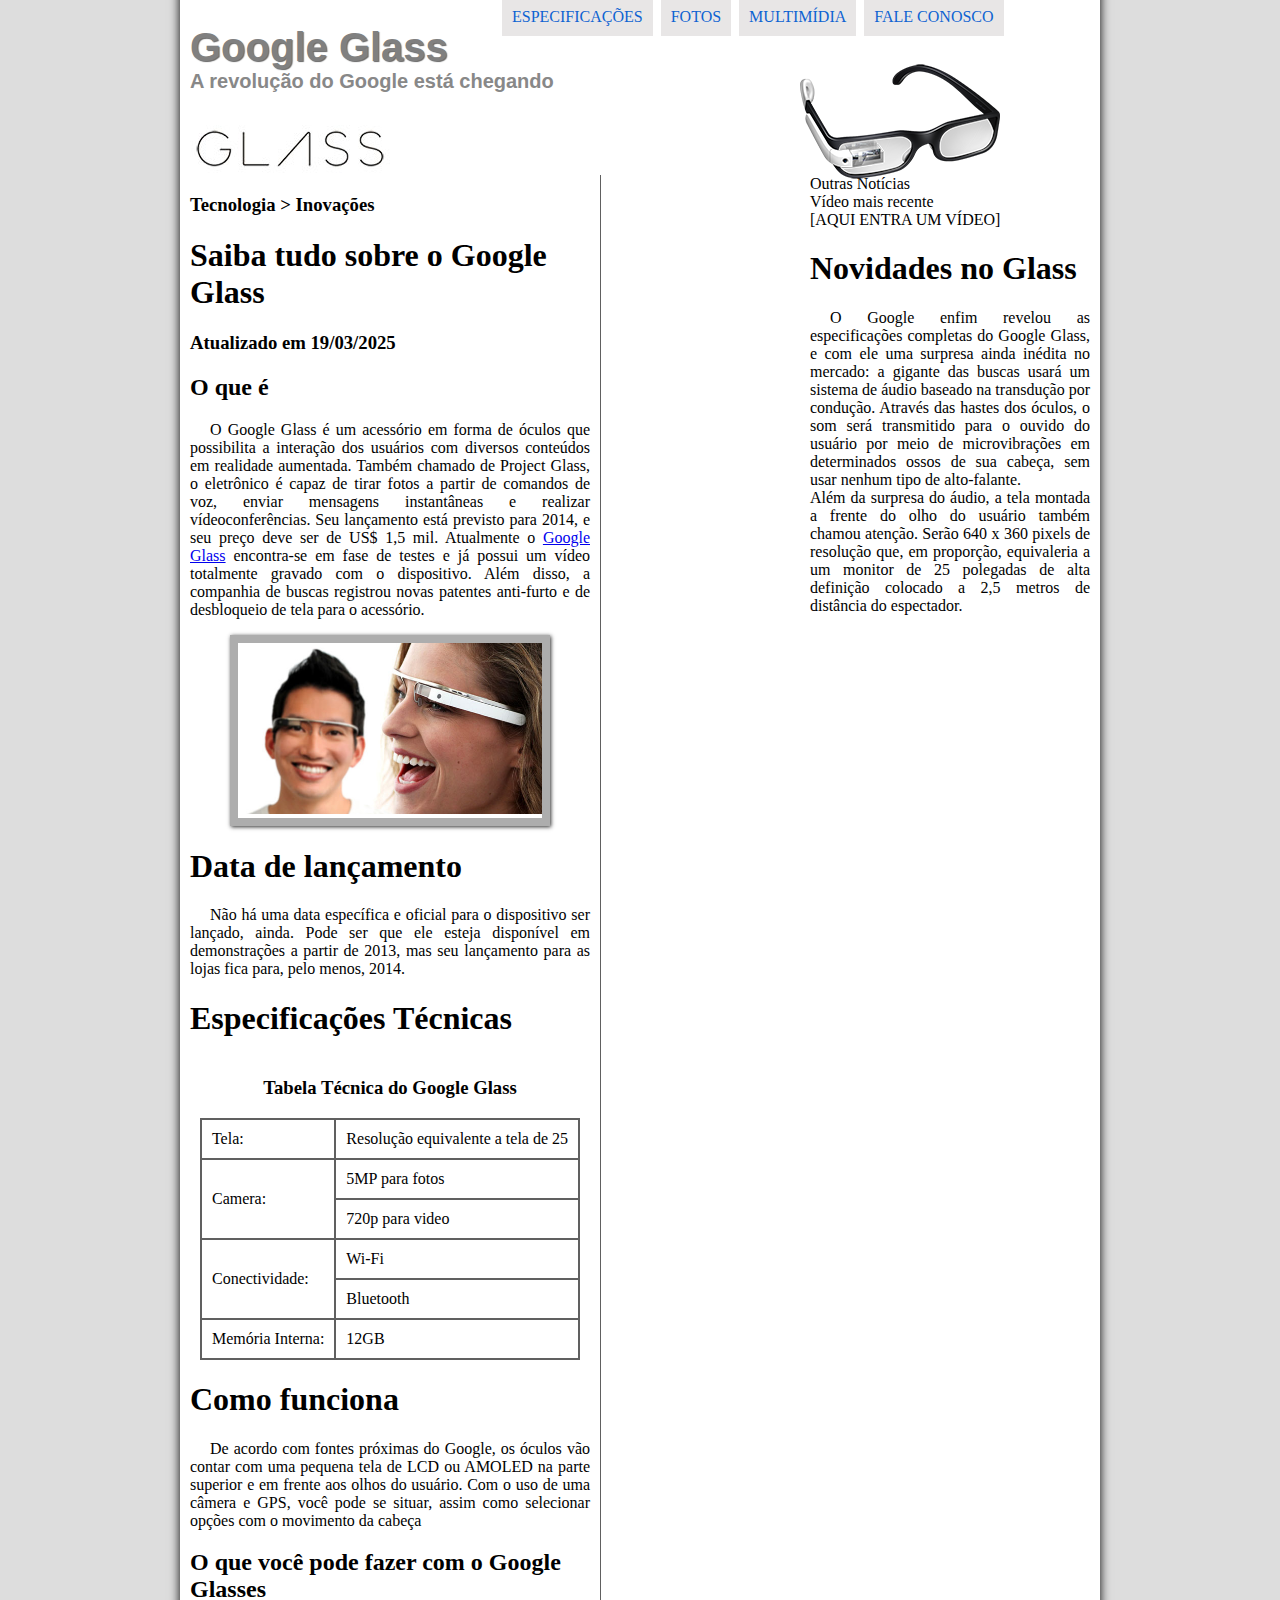
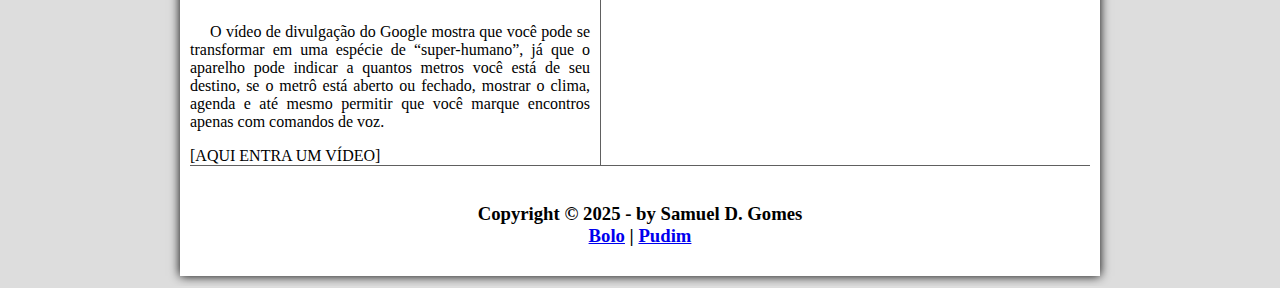
==== index.html @ 90ce6b56 "Add files via upload" ====
<!DOCTYPE html>
<html lang="pt-br">

<head>
    <meta charset="UTF-8">
    <meta name="viewport" content="width=device-width, initial-scale=1.0">
    <title>Bolas</title>
    <link rel="stylesheet" href="_css/estilo.css">
</head>

<body>

    <div id="interface">
        <header id="cabecalho">
            <hgroup>
                <h1>Google Glass</h1>
                <h2>A revolução do Google está chegando</h2>
            </hgroup>

            <img id="icone" src="_imagens/glass-oculos-preto-peq.png" alt="">

            <nav id="menu">
                <h1>Menu Principal</h1>
                <ul type="">
                    <h1>Menu Principal</h1>
                    <li><a href="specs.html">Especificações</a></li>
                    <li><a href="fotos.html">Fotos</a></li>
                    <li><a href="multimidia.html">Multimídia</a></li>
                    <li><a href="fale-conosco.html">Fale conosco</a></li>
                </ul>
            </nav>

        </header>
        <section id="body">
            <h3>Tecnologia > Inovações </h3>
            <h1>Saiba tudo sobre o Google Glass</h1>
            <h3>Atualizado em 19/03/2025</h3>

            <h2>O que é</h2>
            <p>O Google Glass é um acessório em forma de óculos que possibilita a interação dos usuários com diversos
                conteúdos em realidade aumentada. Também chamado de Project Glass, o eletrônico é capaz de tirar fotos a
                partir de comandos de voz, enviar mensagens instantâneas e realizar vídeoconferências. Seu lançamento
                está
                previsto para 2014, e seu preço deve ser de US$ 1,5 mil. Atualmente o <a
                    href="https://youtu.be/QX43QTYyV-8?si=FkcZNvf61wqjwxrr" target="_blank">Google Glass</a> encontra-se
                em
                fase
                de testes e já possui um vídeo totalmente gravado com o dispositivo. Além disso, a companhia de buscas
                registrou novas patentes anti-furto e de desbloqueio de tela para o acessório.</p>

            <figure class="foto-legenda">
                <img src="_imagens/glass-quadro-homem-mulher.jpg" alt="">
                <figcaption>
                    <h3>Google glass</h3>
                    <p>saber tudo é perder tudo.</p>

                </figcaption>
            </figure>

            <h1>Data de lançamento</h1>
            <p>Não há uma data específica e oficial para o dispositivo ser lançado, ainda. Pode ser que ele esteja
                disponível em demonstrações a partir de 2013, mas seu lançamento para as lojas fica para, pelo menos,
                2014.
            </p>

            <h1>Especificações Técnicas</h1>

        <table id="tabelaspecs">
            <caption><h3>Tabela Técnica do Google Glass</h3></caption>

            <tr><td>Tela:</td>                          <td>Resolução equivalente a tela de 25</td></tr> 
            <tr><td rowspan="2">Camera:</td>            <td>5MP para fotos </td></tr>
            <tr><td>720p para video</td></tr>
            <tr><td rowspan="2">Conectividade:</td>     <td>Wi-Fi</td></tr>
            <tr><td>Bluetooth</td></tr>
            <tr><td>Memória Interna:</td>               <td>12GB</td> </tr>
        </table>

            <h1>Como funciona</h1>
            <p>De acordo com fontes próximas do Google, os óculos vão contar com uma pequena tela de LCD ou AMOLED na
                parte
                superior e em frente aos olhos do usuário. Com o uso de uma câmera e GPS, você pode se situar, assim
                como
                selecionar opções com o movimento da cabeça</p>

            <h2>O que você pode fazer com o Google Glasses</h2>
            <p>O vídeo de divulgação do Google mostra que você pode se transformar em uma espécie de “super-humano”, já
                que
                o aparelho pode indicar a quantos metros você está de seu destino, se o metrô está aberto ou fechado,
                mostrar o clima, agenda e até mesmo permitir que você marque encontros apenas com comandos de voz.</p>

            [AQUI ENTRA UM VÍDEO] <br>
        </section>

    <aside id="aside">

        Outras Notícias <br>
        Vídeo mais recente <br>

        [AQUI ENTRA UM VÍDEO] <br>

        <h1>Novidades no Glass</h1>
        <p>O Google enfim revelou as especificações completas do Google Glass, e com ele uma surpresa ainda inédita no
            mercado: a gigante das buscas usará um sistema de áudio baseado na transdução por condução. Através das
            hastes dos óculos, o som será transmitido para o ouvido do usuário por meio de microvibrações em
            determinados ossos de sua cabeça, sem usar nenhum tipo de alto-falante. <br>

            Além da surpresa do áudio, a tela montada a frente do olho do usuário também chamou atenção. Serão 640 x 360
            pixels de resolução que, em proporção, equivaleria a um monitor de 25 polegadas de alta definição colocado a
            2,5 metros de distância do espectador.</p>
    </aside>

    <footer id="footer">
        <br>
        <p> <h3>Copyright &copy; 2025 - by Samuel D. Gomes <br>
        <a href="https://youtu.be/fW6t3wh_jfg?si=nMSN_JbHG4JFS5sl" target="_blank">Bolo</a> 
        | 
        <a href="https://youtu.be/p7jSLUIdwUk?si=RSTB6PnKY3PD1stP" target="_blank">Pudim</a></h3></p>
    </footer>
    

    </div>

</body>

</html>
---- _css/estilo.css ----
@font-face{
    font-family: 'fontelogo';
    src: url("../_fonts/bubblegum-sans-regular.otf");
}

p {
    text-align: justify;
    text-indent: 20px;
}

body {
    background-color: #dddddd;
}

div#interface {
    width: 900px;
    background-color: #ffffff;
    margin: -20px auto 10px auto;
    box-shadow: 0px 0px 10px black;
    padding: 10px;
}
header#cabecalho img#icone{
    position: absolute;
    left: 800px;
    top: 60px;
}
header#cabecalho{
    border-bottom: 1px #606060;
    height: 150px;
    background: url("../_imagens/glass-logo-peq.jpg") no-repeat 0px 100px;
}
header#cabecalho h1{
font-family: fontelogo Arial, sans-serif;
font-size: 30pt;
color: gray;
padding: 0px;
text-shadow: 1px 1px 1px rgba(0, 0, 0, .6);
margin-bottom: 0px;
}
header#cabecalho h2{
    font-family: Arial, sans-serif;
    color: #888888;
    font-size: 15pt;
    padding: 0px;
    margin-top: 0px;
}


/*Formatação de imagens com legenda*/

figure.foto-legenda {
    position: relative;
    border: 8px solid rgb(173, 173, 173);
    box-shadow: 1px 1px 4px rgb(46, 46, 46);
}

figure.foto-legenda img {
    width: 100%;
    height: 100%;
}

figure.foto-legenda figcaption {
    opacity: 0;
    position: absolute;
    top: 0px;
    background-color: rgba(0, 0, 0, 0.4);
    color: rgb(109, 106, 106);
    width: 100%;
    height: 100%;
    padding: 10px;
    box-sizing: border-box;
    transition: opacity 1s;
}

figure.foto-legenda:hover figcaption {
    opacity: 1;
}

/*Formatação de menu*/

nav#menu {
    display: block;
}

nav#menu ul {
    list-style: none;
    text-transform: uppercase;
    position: absolute;
    top: -20px;
    left: 460px;
}

nav#menu h1{
    display: none;
}

nav#menu li {
    display: inline-block;
    background-color: #e8e6e6;
    padding: 10px;
    margin: 2px;
    transition: background-color 1s;
}

nav#menu li:hover {
    background-color: rgb(138, 138, 138);
}

nav#menu a {
    color: #0e63d2;
    text-decoration: none;
}

nav#menu a:hover {
    color: rgb(255, 255, 255);
}

/*Formatação da página*/

section#body{
display: "block";
width: 400px;
float: left;
border-right: 1px solid #606060;
padding-right: 10px;
}

aside#aside{
    display: "block";
    width: 280px;
    float: right;
}

footer#footer{
    clear: both;
    border-top: 1px solid #606060;
}

footer#footer{
    text-align: center;
}

/*Formatação de tabela*/

table{
    border:  1px solid #606060;
    border-spacing: 0px;
    margin-left: auto;
    margin-right: auto;
}

table#tabelaspecs td{
border: 1px solid #606060;
padding: 10px;
}
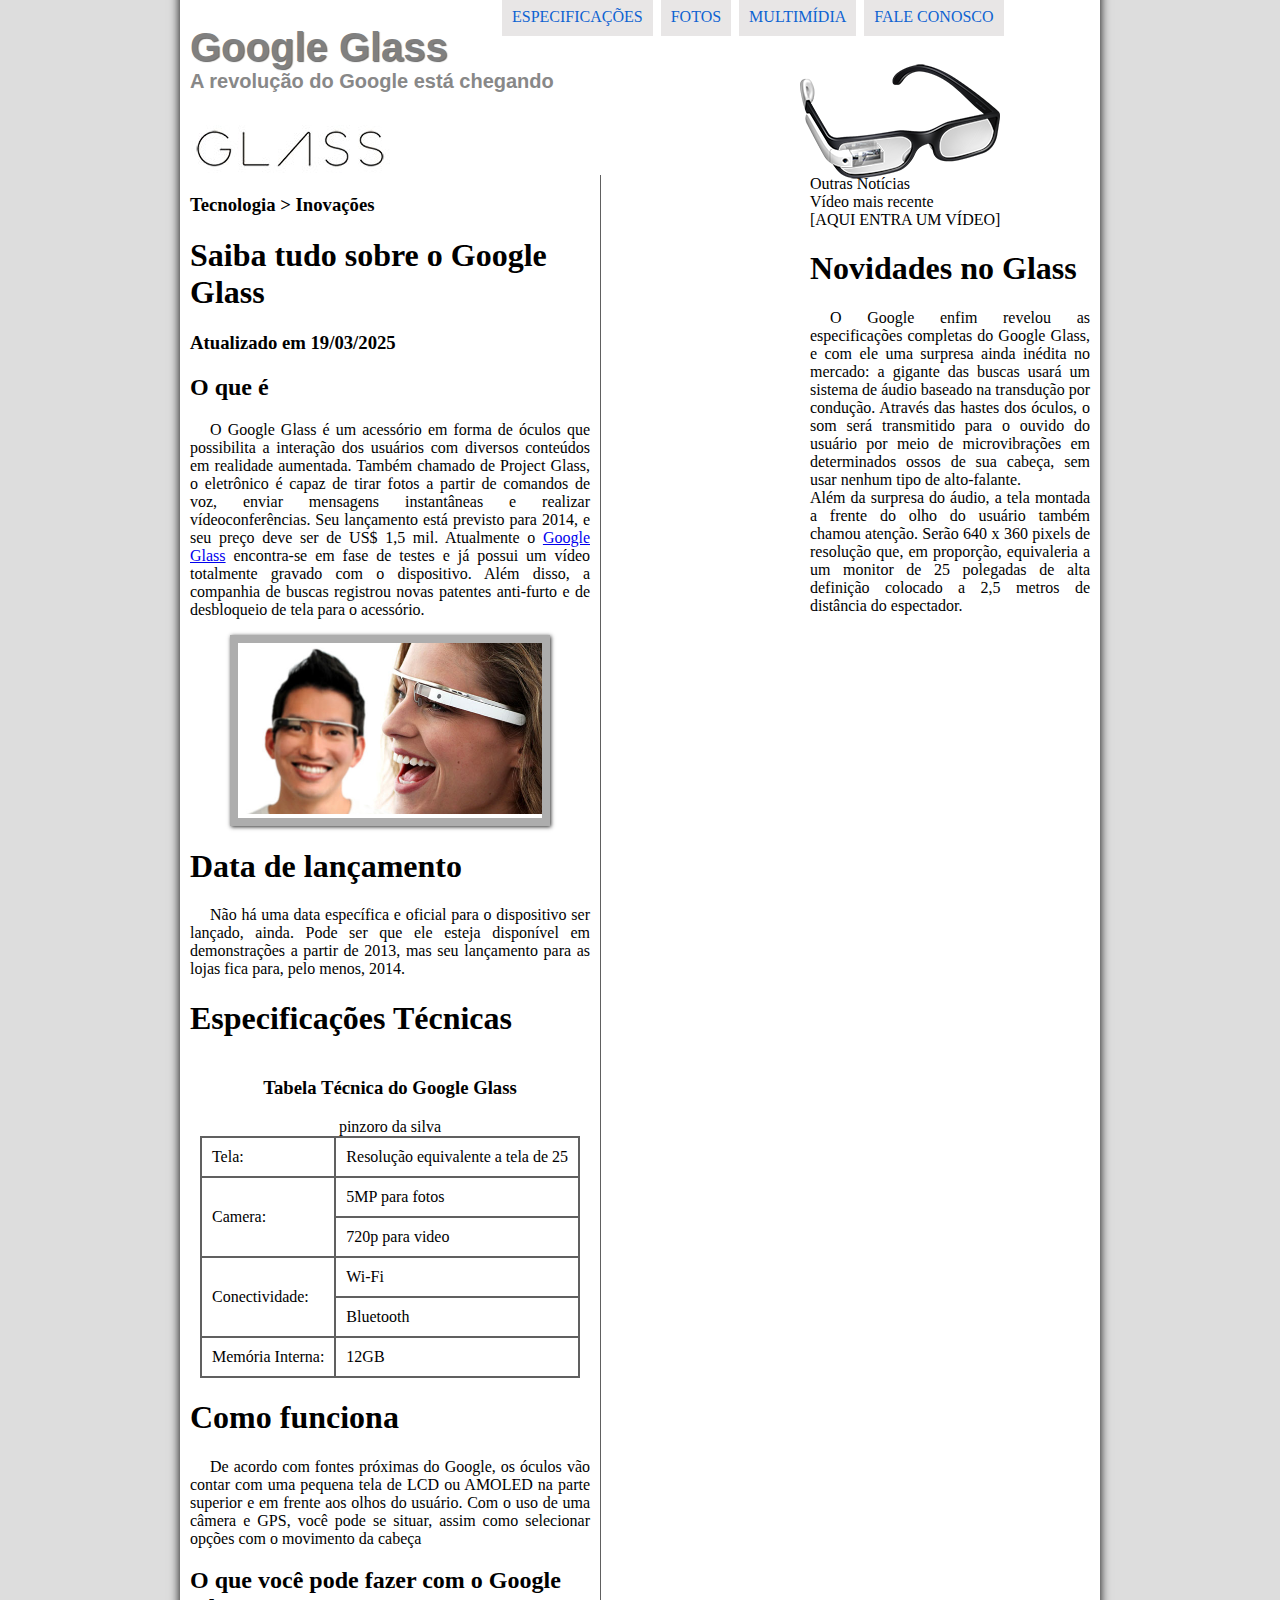
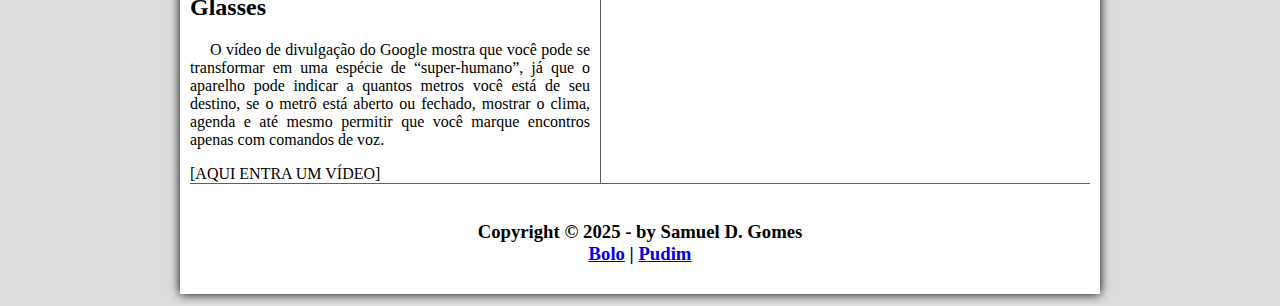
==== commit d8e5cbe4: "Update index.html" ====
--- a/index.html
+++ b/index.html
@@ -66,14 +66,17 @@
             <h1>Especificações Técnicas</h1>
 
         <table id="tabelaspecs">
-            <caption><h3>Tabela Técnica do Google Glass</h3></caption>
+            <caption><h3>Tabela Técnica do Google Glass </h3><span>pinzoro da silva</span></caption>
 
-            <tr><td>Tela:</td>                          <td>Resolução equivalente a tela de 25</td></tr> 
-            <tr><td rowspan="2">Camera:</td>            <td>5MP para fotos </td></tr>
-            <tr><td>720p para video</td></tr>
-            <tr><td rowspan="2">Conectividade:</td>     <td>Wi-Fi</td></tr>
-            <tr><td>Bluetooth</td></tr>
-            <tr><td>Memória Interna:</td>               <td>12GB</td> </tr>
+            <tr><td class="ce">Tela:</td>                          <td class="cd">Resolução equivalente a tela de 25</td></tr> 
+            
+            <tr><td rowspan="2" class="ce">Camera:</td>            <td class="cd">5MP para fotos </td></tr>
+            <tr><td class="cd">720p para video</td></tr>
+
+            <tr><td rowspan="2" class="ce">Conectividade:</td>     <td class="cd">Wi-Fi</td></tr>
+            <tr><td class="cd">Bluetooth</td></tr>
+
+            <tr><td class="ce">Memória Interna:</td>               <td class="cd">12GB</td> </tr>
         </table>
 
             <h1>Como funciona</h1>
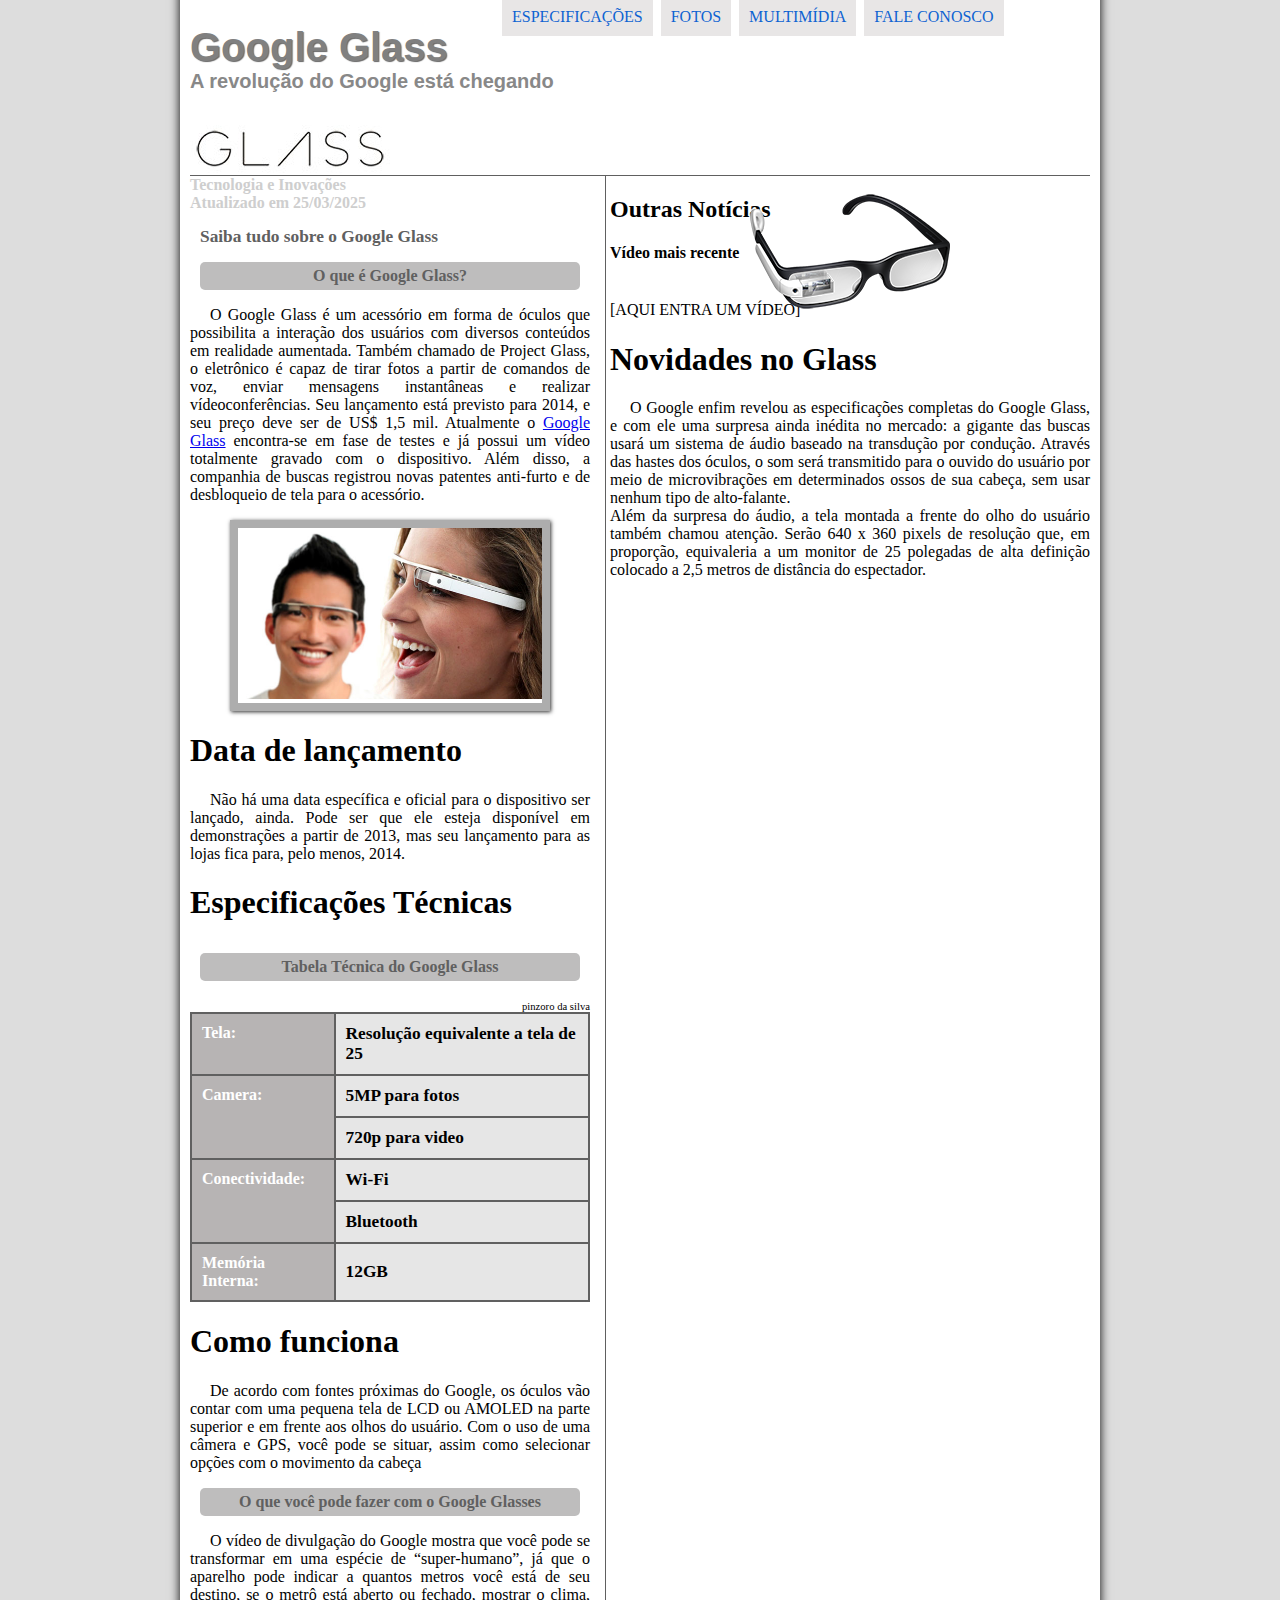
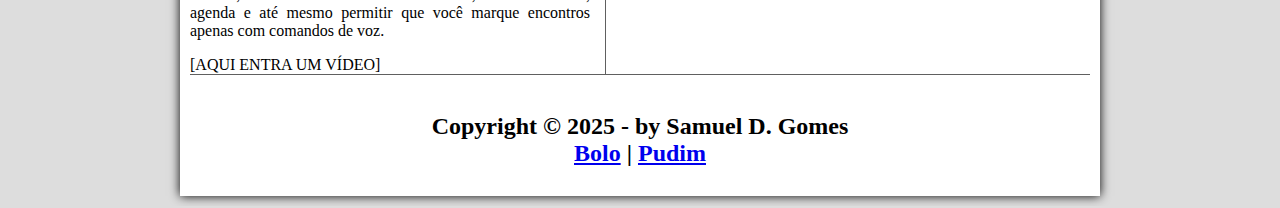
==== commit e3fbf72d: "Update index.html" ====
--- a/index.html
+++ b/index.html
@@ -32,11 +32,17 @@
 
         </header>
         <section id="body">
-            <h3>Tecnologia > Inovações </h3>
-            <h1>Saiba tudo sobre o Google Glass</h1>
-            <h3>Atualizado em 19/03/2025</h3>
+            <article id="noticia-principal">
+            <header id="cabecalho-artigo">
+                <hgroup>
+                 <h3>Tecnologia e Inovações </h3>
+                 <h3 class="direita">Atualizado em 25/03/2025</h3>
+                 <h2>Saiba tudo sobre o Google Glass</h2>
+                 
+                </hgroup>
+            </header>
 
-            <h2>O que é</h2>
+            <h2>O que é Google Glass?</h2>
             <p>O Google Glass é um acessório em forma de óculos que possibilita a interação dos usuários com diversos
                 conteúdos em realidade aumentada. Também chamado de Project Glass, o eletrônico é capaz de tirar fotos a
                 partir de comandos de voz, enviar mensagens instantâneas e realizar vídeoconferências. Seu lançamento
@@ -51,8 +57,8 @@
             <figure class="foto-legenda">
                 <img src="_imagens/glass-quadro-homem-mulher.jpg" alt="">
                 <figcaption>
-                    <h3>Google glass</h3>
-                    <p>saber tudo é perder tudo.</p>
+                        <h2>Google glass</h2>
+                    <p> <h2>saber tudo é perder tudo.</h2></p>
 
                 </figcaption>
             </figure>
@@ -66,7 +72,7 @@
             <h1>Especificações Técnicas</h1>
 
         <table id="tabelaspecs">
-            <caption><h3>Tabela Técnica do Google Glass </h3><span>pinzoro da silva</span></caption>
+            <caption><h2>Tabela Técnica do Google Glass </h2><span>pinzoro da silva</span></caption>
 
             <tr><td class="ce">Tela:</td>                          <td class="cd">Resolução equivalente a tela de 25</td></tr> 
             
@@ -93,12 +99,13 @@
                 mostrar o clima, agenda e até mesmo permitir que você marque encontros apenas com comandos de voz.</p>
 
             [AQUI ENTRA UM VÍDEO] <br>
+            </article>
         </section>
 
     <aside id="aside">
 
-        Outras Notícias <br>
-        Vídeo mais recente <br>
+        <h2>Outras Notícias</h2>
+        <h4>Vídeo mais recente</h4> <br>
 
         [AQUI ENTRA UM VÍDEO] <br>
 
@@ -115,10 +122,10 @@
 
     <footer id="footer">
         <br>
-        <p> <h3>Copyright &copy; 2025 - by Samuel D. Gomes <br>
+        <p> <h2>Copyright &copy; 2025 - by Samuel D. Gomes <br>
         <a href="https://youtu.be/fW6t3wh_jfg?si=nMSN_JbHG4JFS5sl" target="_blank">Bolo</a> 
         | 
-        <a href="https://youtu.be/p7jSLUIdwUk?si=RSTB6PnKY3PD1stP" target="_blank">Pudim</a></h3></p>
+        <a href="https://youtu.be/p7jSLUIdwUk?si=RSTB6PnKY3PD1stP" target="_blank">Pudim</a></h2></p>
     </footer>
     
 
--- a/_css/estilo.css
+++ b/_css/estilo.css
@@ -1,4 +1,4 @@
-@font-face{
+@font-face {
     font-family: 'fontelogo';
     src: url("../_fonts/bubblegum-sans-regular.otf");
 }
@@ -19,25 +19,29 @@
     box-shadow: 0px 0px 10px black;
     padding: 10px;
 }
-header#cabecalho img#icone{
+
+header#cabecalho img#icone {
     position: absolute;
-    left: 800px;
-    top: 60px;
-}
-header#cabecalho{
-    border-bottom: 1px #606060;
+    left: 750px;
+    top: 190px;
+}
+
+header#cabecalho {
+    border-bottom: 1px #606060 solid;
     height: 150px;
     background: url("../_imagens/glass-logo-peq.jpg") no-repeat 0px 100px;
 }
-header#cabecalho h1{
-font-family: fontelogo Arial, sans-serif;
-font-size: 30pt;
-color: gray;
-padding: 0px;
-text-shadow: 1px 1px 1px rgba(0, 0, 0, .6);
-margin-bottom: 0px;
-}
-header#cabecalho h2{
+
+header#cabecalho h1 {
+    font-family: fontelogo Arial, sans-serif;
+    font-size: 30pt;
+    color: gray;
+    padding: 0px;
+    text-shadow: 1px 1px 1px rgba(0, 0, 0, .6);
+    margin-bottom: 0px;
+}
+
+header#cabecalho h2 {
     font-family: Arial, sans-serif;
     color: #888888;
     font-size: 15pt;
@@ -90,7 +94,7 @@
     left: 460px;
 }
 
-nav#menu h1{
+nav#menu h1 {
     display: none;
 }
 
@@ -117,39 +121,93 @@
 
 /*Formatação da página*/
 
-section#body{
-display: "block";
-width: 400px;
-float: left;
-border-right: 1px solid #606060;
-padding-right: 10px;
-}
-
-aside#aside{
+section#body {
     display: "block";
-    width: 280px;
+    width: 400px;
+    float: left;
+    border-right: 1px solid #606060;
+    padding-right: 15px;
+}
+
+aside#aside {
+    display: "block";
+    width: 480px;
     float: right;
 }
 
-footer#footer{
+footer#footer {
     clear: both;
     border-top: 1px solid #606060;
 }
 
-footer#footer{
+footer#footer {
     text-align: center;
 }
 
 /*Formatação de tabela*/
 
-table{
-    border:  1px solid #606060;
+table {
+    border: 1px solid #606060;
     border-spacing: 0px;
     margin-left: auto;
     margin-right: auto;
 }
 
-table#tabelaspecs td{
-border: 1px solid #606060;
-padding: 10px;
-}
+table#tabelaspecs td {
+    border: 1px solid #606060;
+    padding: 10px;
+}
+
+table#tabelaspecs td.ce {
+    color: #ffffff;
+    background-color: #b7b4b4;
+    vertical-align: top;
+    font-weight: bold;
+
+}
+
+table#tabelaspecs td.cd {
+    background-color: #e6e6e6;
+    font-size: 13pt;
+    font-weight: bold;
+}
+
+table#tabelaspecs caption span {
+    display: block;
+    float: right;
+    color: #000000;
+    font-size: 8pt;
+    margin-top: 10px;
+}
+
+article#noticia-principal h2{
+font-size: 12pt;
+color: #606060;
+background-color: #bebdbd;
+border-radius: 5px 5px 5px 5px;
+padding: 5px 0px 5px 0px;
+margin: 10px;
+text-align: center;
+
+}
+header#cabecalho-artigo h1{
+    font-family: 'fontelogo', sans-serif;
+    font-size: 20pt;
+    color: #606060;
+    margin-bottom: 0px;
+}
+
+header#cabecalho-artigo h2{
+    background-color: #ffffff;
+    text-align: left;
+    font-size: 13pt;
+}
+
+header#cabecalho-artigo h3{
+    font-size: 12pt;
+    color: #cecece;
+    background-color: #ffffff;
+    margin: 0px;
+}
+
+
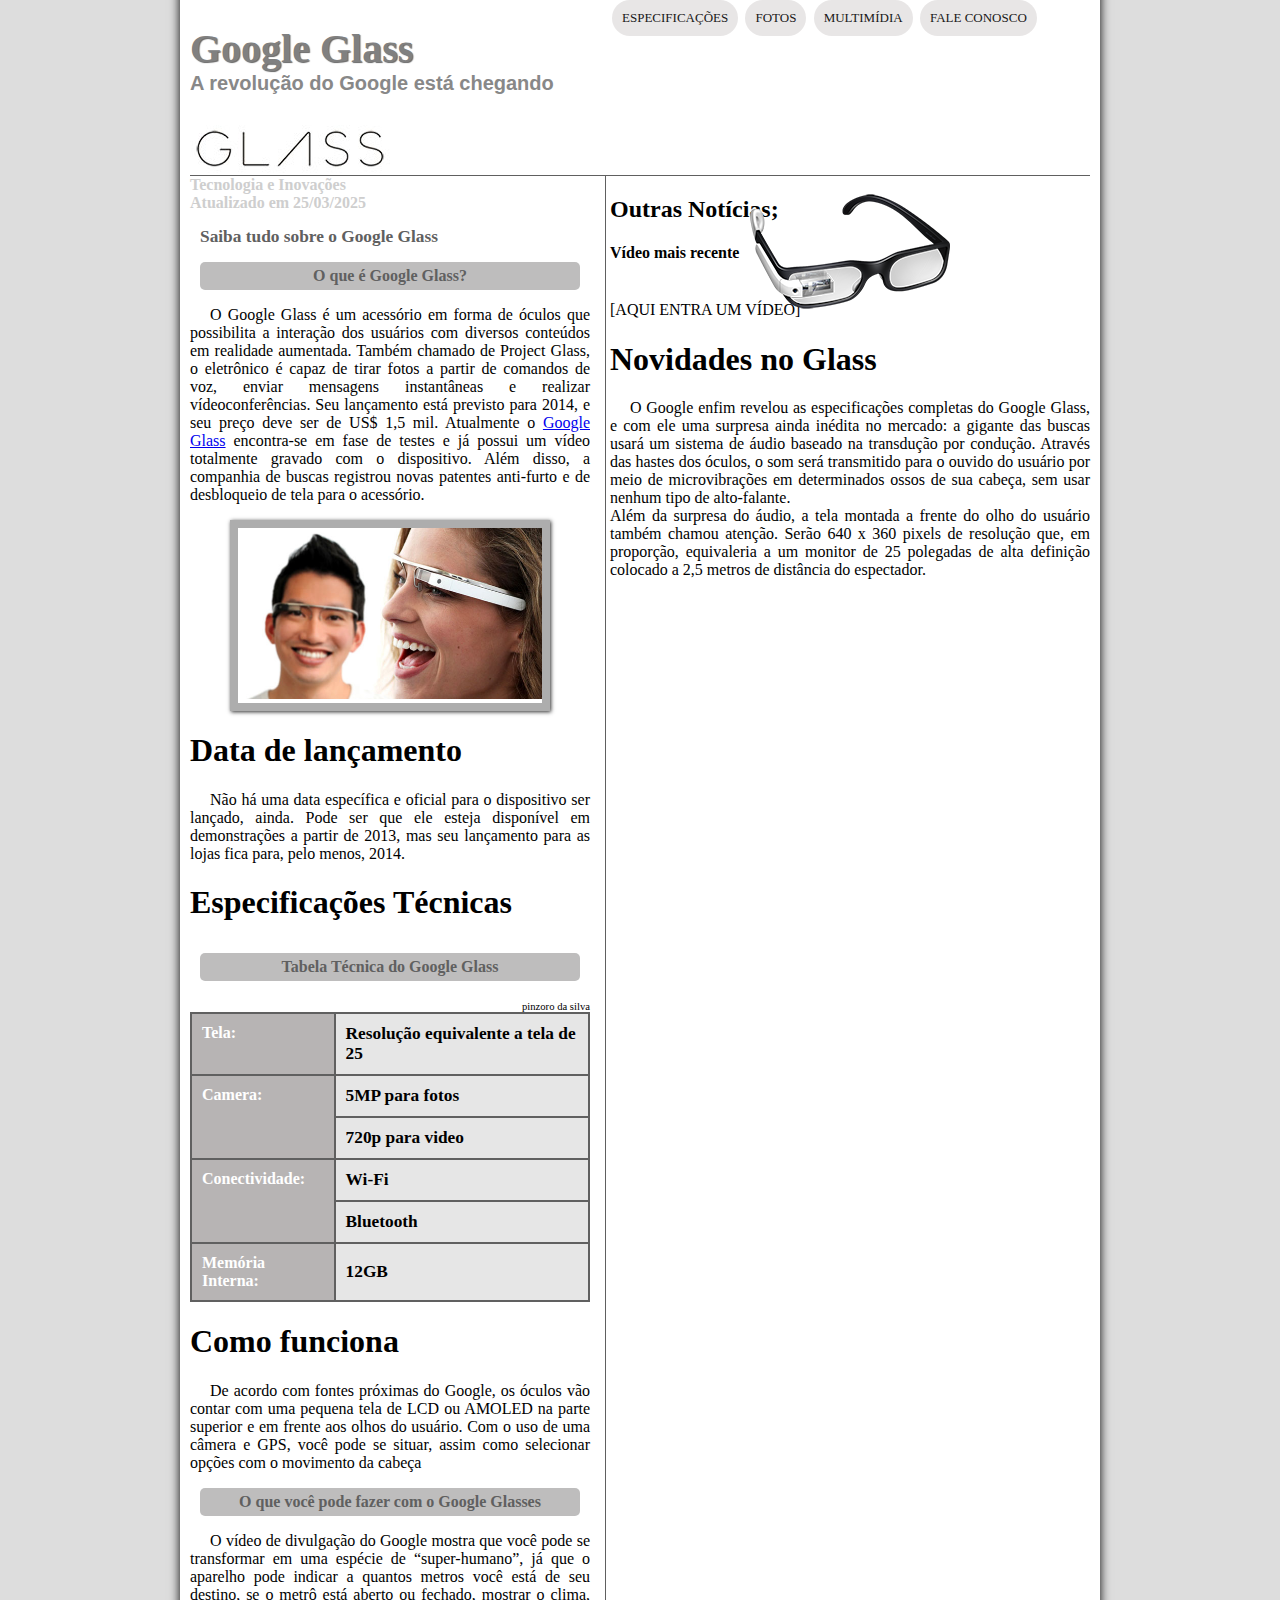
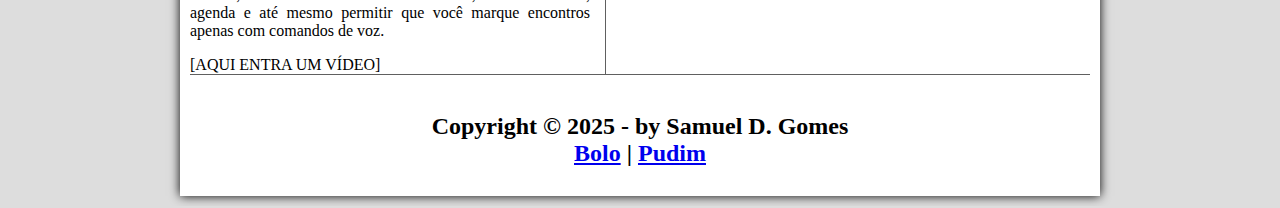
==== commit a5ce307b: "Update index.html" ====
--- a/index.html
+++ b/index.html
@@ -7,6 +7,7 @@
     <title>Bolas</title>
     <link rel="stylesheet" href="_css/estilo.css">
 </head>
+
 
 <body>
 
@@ -104,7 +105,7 @@
 
     <aside id="aside">
 
-        <h2>Outras Notícias</h2>
+        <h2>Outras Notícias;</h2>
         <h4>Vídeo mais recente</h4> <br>
 
         [AQUI ENTRA UM VÍDEO] <br>
--- a/_css/estilo.css
+++ b/_css/estilo.css
@@ -33,7 +33,7 @@
 }
 
 header#cabecalho h1 {
-    font-family: fontelogo Arial, sans-serif;
+    font-family: 'fontelogo' Arial, sans-serif;
     font-size: 30pt;
     color: gray;
     padding: 0px;
@@ -90,8 +90,9 @@
     list-style: none;
     text-transform: uppercase;
     position: absolute;
-    top: -20px;
-    left: 460px;
+    top: -15px;
+    left: 570px;
+    font-size: 13px;
 }
 
 nav#menu h1 {
@@ -104,6 +105,7 @@
     padding: 10px;
     margin: 2px;
     transition: background-color 1s;
+    border-radius: 50px;
 }
 
 nav#menu li:hover {
@@ -111,7 +113,7 @@
 }
 
 nav#menu a {
-    color: #0e63d2;
+    color: #181818;
     text-decoration: none;
 }
 
